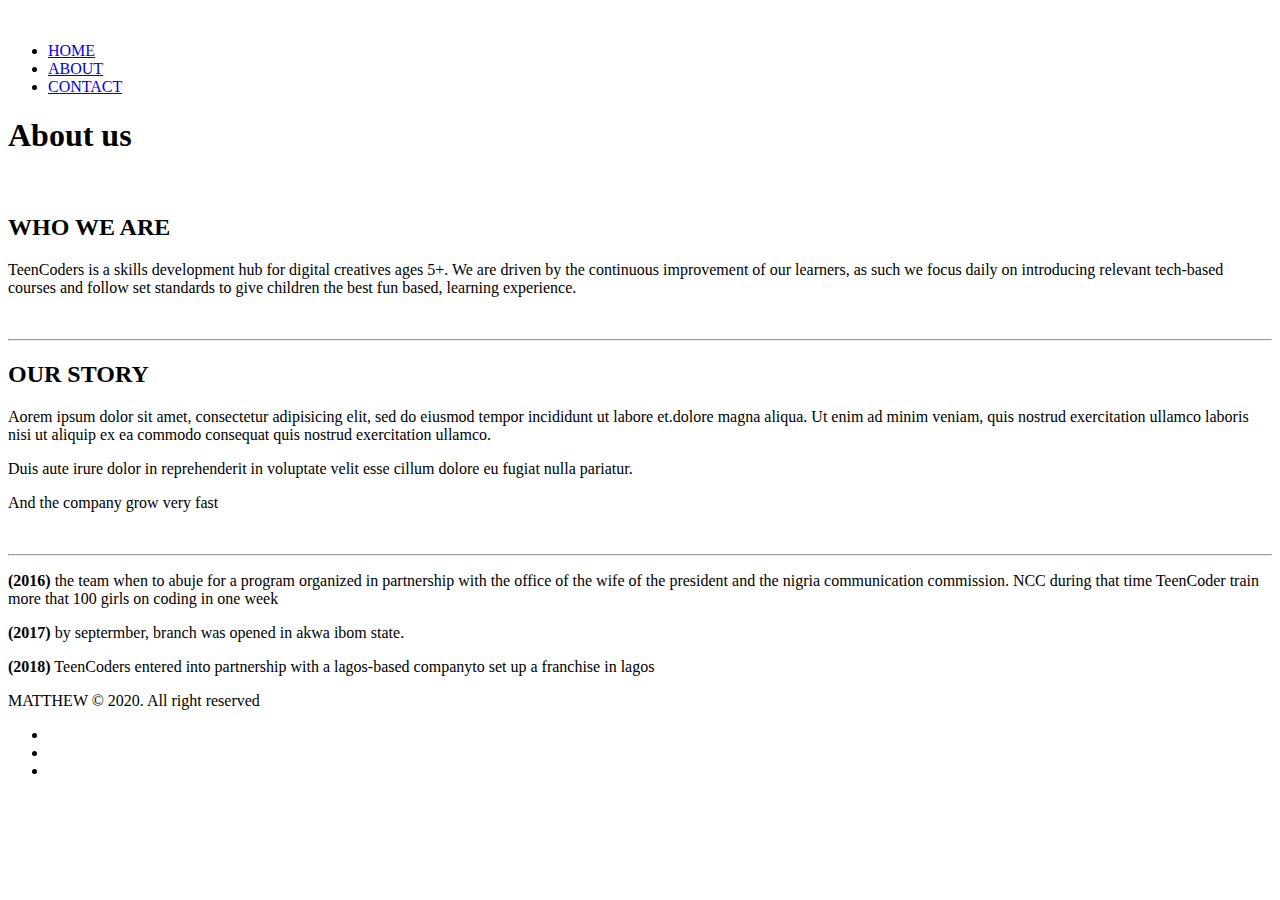
==== About.html @ 02a6d872 "Add files via upload" ====
<!DOCTYPE html>
<html lang="en">

    <head>
        <meta charset="UTF-8">
        <meta name="veiwport" content="width=device-width, initial-scale=1.0 ">
        <link rel="stylesheet" href="css/style.css">
        <title>Teencoders / About</title>
    </head>
    <body>
        <header>
            <div>
                <img id="main-logo"src="images/logo.png" alt="">
            </div>
            <nav class="nav-bar main-nav">
                <ul>
                    <li>
                        <a href="index.html">HOME</a>
                    </li>
                    <li>
                        <a href="About.html">ABOUT</a>
                    </li>
                    <li>
                        <a href="contact.html">CONTACT</a>
                    </li>
                </ul>
            </nav>
            <h1>About us</h1>
        </header>
        <section>
            <div>
                <div>
                    <img src="images/staff.jpg" alt="" class="full-image">
                </div>
                <div>
                    <h2>WHO WE ARE</h2>
                    <p>TeenCoders is a skills development hub for digital creatives ages 5+. We are driven by the continuous improvement of our learners, as such we focus daily on introducing relevant tech-based courses and follow set standards to give children the best fun based, learning experience.</p>
                   <br>
                   <hr>
                   <h2>OUR STORY</h2>
                   <p>Aorem ipsum dolor sit amet, consectetur adipisicing elit, sed do eiusmod tempor incididunt ut labore et.dolore magna aliqua. Ut enim ad minim veniam, quis nostrud exercitation ullamco laboris nisi ut aliquip ex ea commodo consequat quis nostrud exercitation ullamco.</p>

                   <p>Duis aute irure dolor in reprehenderit in voluptate velit esse cillum dolore eu fugiat nulla pariatur.</p>
                   <p>And the company grow very fast</p>
                   <br>
                   <hr>
                   <p><strong>(2016)</strong> the team when to abuje for a program organized in partnership with the office of the wife of the president and the nigria communication commission. NCC during that time TeenCoder train more that 100 girls on coding in one week
                   <p><strong>(2017)</strong> by septermber, branch was opened in akwa ibom state.</p>
                   <p><strong>(2018)</strong> TeenCoders entered into partnership with a lagos-based companyto set up a franchise in lagos</p>
                   
                </div>
            </div>
        </section>
        <footer class="main-footer">
            <div class="main-footer-container">
                <p class="footer-text" style="cursor: cell;">MATTHEW &copy 2020. All right reserved</p>
                <ul class="nav-bar footer-nav">
                    <li>
                        <a href="https://www.facebook.com/" target="-blank"><img src="images/facebook.png" alt=""></a>
                    </li>
                    <li>
                        <a href="https://www.instagram.com/" target="-blank"><img src="images/instagram.png" alt=""></a>
                    </li>
                    <li>
                        <a href="https://twitter.com/home" target="-blank"><img src="images/twitter.png" alt=""></a>
                    </li>
                </ul>
            </div>
        </footer>
    </body>
</html>
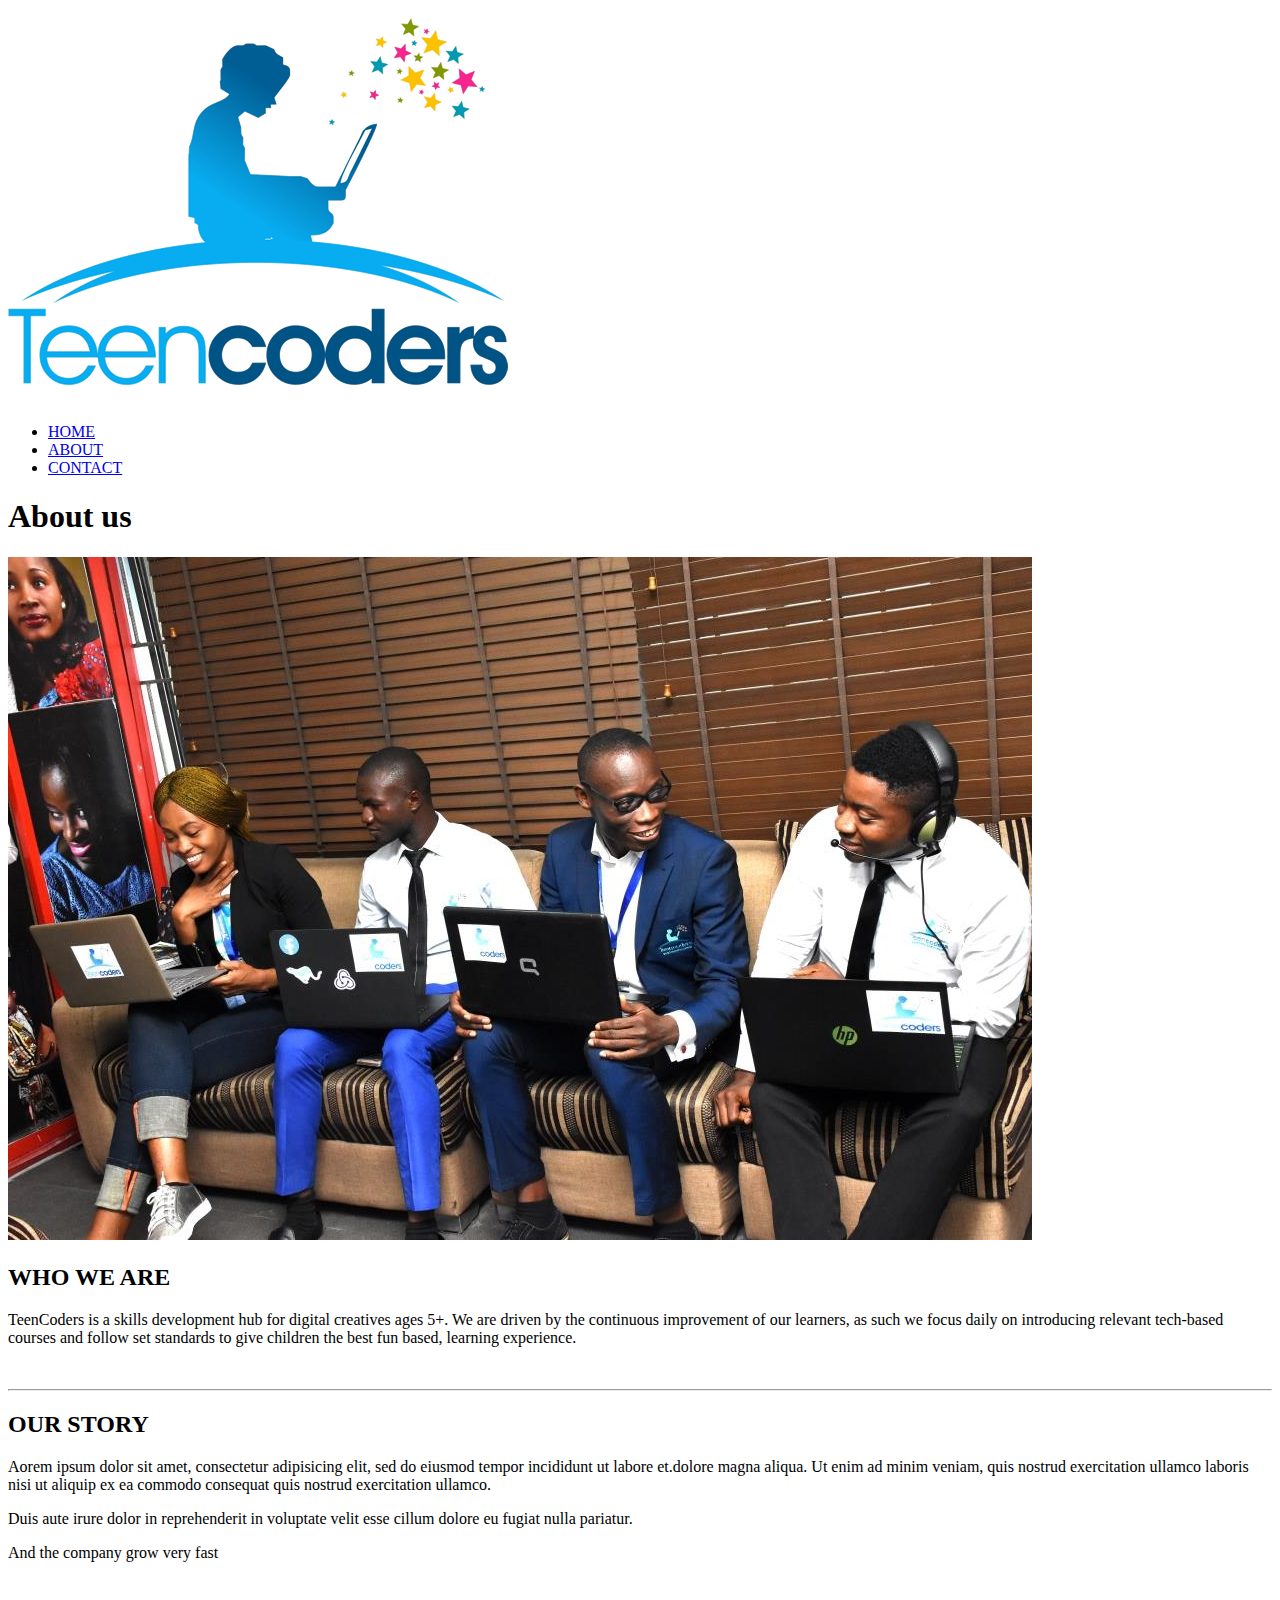
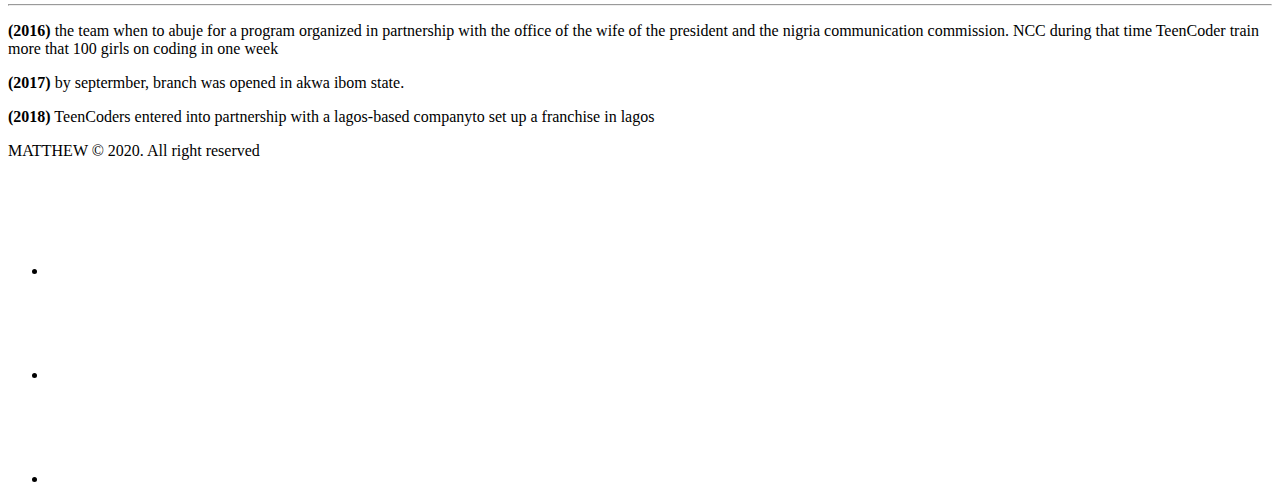
==== commit 10b3b8ce: "Update About.html" ====
--- a/About.html
+++ b/About.html
@@ -10,7 +10,7 @@
     <body>
         <header>
             <div>
-                <img id="main-logo"src="images/logo.png" alt="">
+                <img id="main-logo"src="logo.png" alt="">
             </div>
             <nav class="nav-bar main-nav">
                 <ul>
@@ -30,7 +30,7 @@
         <section>
             <div>
                 <div>
-                    <img src="images/staff.jpg" alt="" class="full-image">
+                    <img src="staff.jpg" alt="" class="full-image">
                 </div>
                 <div>
                     <h2>WHO WE ARE</h2>
@@ -56,16 +56,16 @@
                 <p class="footer-text" style="cursor: cell;">MATTHEW &copy 2020. All right reserved</p>
                 <ul class="nav-bar footer-nav">
                     <li>
-                        <a href="https://www.facebook.com/" target="-blank"><img src="images/facebook.png" alt=""></a>
+                        <a href="https://www.facebook.com/" target="-blank"><img src="facebook.png" alt=""></a>
                     </li>
                     <li>
-                        <a href="https://www.instagram.com/" target="-blank"><img src="images/instagram.png" alt=""></a>
+                        <a href="https://www.instagram.com/" target="-blank"><img src="instagram.png" alt=""></a>
                     </li>
                     <li>
-                        <a href="https://twitter.com/home" target="-blank"><img src="images/twitter.png" alt=""></a>
+                        <a href="https://twitter.com/home" target="-blank"><img src="twitter.png" alt=""></a>
                     </li>
                 </ul>
             </div>
         </footer>
     </body>
-</html>+</html>
